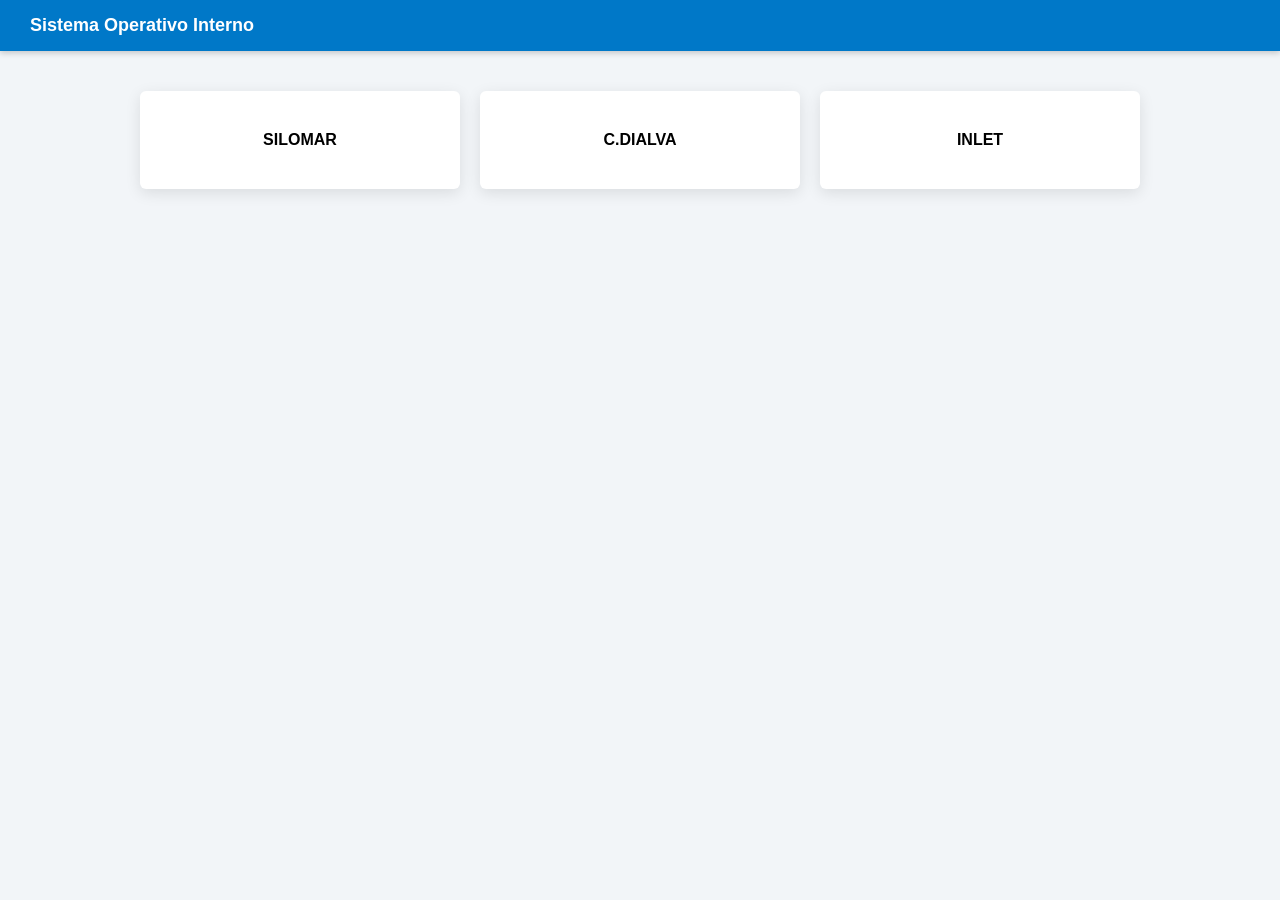
==== menu.html @ fbca9717 "Create menu.html" ====
<!DOCTYPE html>

<html lang="es">
<head>
<meta charset="UTF-8">
<title>Panel principal</title>

<style>

body{
margin:0;
font-family:Segoe UI,Arial;
background:#f2f5f8;
}

.topbar{
background:#0078c8;
color:white;
padding:15px 30px;
font-weight:600;
font-size:18px;
box-shadow:0 2px 6px rgba(0,0,0,0.2);
}

.container{
max-width:1000px;
margin:40px auto;
display:grid;
grid-template-columns:repeat(auto-fit,minmax(200px,1fr));
gap:20px;
}

.app-btn{
background:white;
border-radius:6px;
padding:40px;
text-align:center;
font-weight:600;
cursor:pointer;
box-shadow:0 4px 15px rgba(0,0,0,0.1);
transition:0.2s;
}

.app-btn:hover{
transform:translateY(-4px);
box-shadow:0 6px 20px rgba(0,0,0,0.2);
}

</style>

</head>

<body>

<div class="topbar">
Sistema Operativo Interno
</div>

<div class="container">

<div class="app-btn" onclick="abrir('autosilo.html')">
SILOMAR
</div>

<div class="app-btn" onclick="abrir('dialva.html')">
C.DIALVA
</div>

<div class="app-btn">
INLET
</div>

</div>

<script>

function abrir(pagina){
window.location=pagina;
}

</script>

</body>
</html>
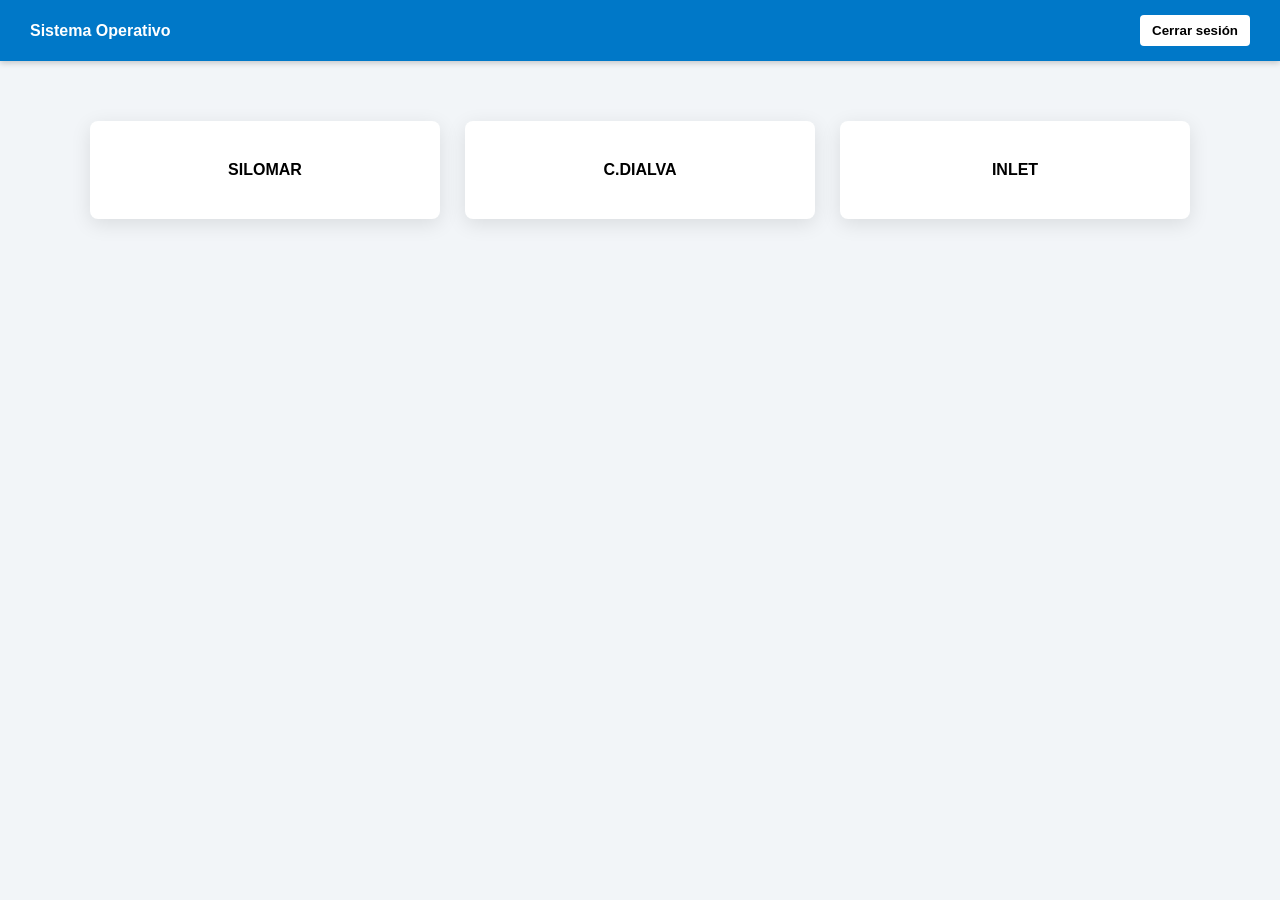
==== commit bf9845b9: "Update menu.html" ====
--- a/menu.html
+++ b/menu.html
@@ -3,13 +3,13 @@
 <html lang="es">
 <head>
 <meta charset="UTF-8">
-<title>Panel principal</title>
+<title>Panel Principal</title>
 
 <style>
 
 body{
 margin:0;
-font-family:Segoe UI,Arial;
+font-family:"Segoe UI",Arial;
 background:#f2f5f8;
 }
 
@@ -17,33 +17,45 @@
 background:#0078c8;
 color:white;
 padding:15px 30px;
+display:flex;
+justify-content:space-between;
+align-items:center;
 font-weight:600;
-font-size:18px;
 box-shadow:0 2px 6px rgba(0,0,0,0.2);
 }
 
+.logout{
+background:white;
+border:none;
+padding:8px 12px;
+border-radius:4px;
+cursor:pointer;
+font-weight:600;
+}
+
 .container{
-max-width:1000px;
+max-width:1100px;
 margin:40px auto;
 display:grid;
-grid-template-columns:repeat(auto-fit,minmax(200px,1fr));
-gap:20px;
+grid-template-columns:repeat(auto-fit,minmax(220px,1fr));
+gap:25px;
+padding:20px;
 }
 
-.app-btn{
+.app{
 background:white;
-border-radius:6px;
 padding:40px;
+border-radius:8px;
 text-align:center;
 font-weight:600;
 cursor:pointer;
-box-shadow:0 4px 15px rgba(0,0,0,0.1);
+box-shadow:0 5px 20px rgba(0,0,0,0.1);
 transition:0.2s;
 }
 
-.app-btn:hover{
-transform:translateY(-4px);
-box-shadow:0 6px 20px rgba(0,0,0,0.2);
+.app:hover{
+transform:translateY(-5px);
+box-shadow:0 8px 25px rgba(0,0,0,0.2);
 }
 
 </style>
@@ -53,20 +65,24 @@
 <body>
 
 <div class="topbar">
-Sistema Operativo Interno
+
+Sistema Operativo
+
+<button class="logout" onclick="logout()">Cerrar sesión</button>
+
 </div>
 
 <div class="container">
 
-<div class="app-btn" onclick="abrir('autosilo.html')">
+<div class="app" onclick="abrir('autosilo.html')">
 SILOMAR
 </div>
 
-<div class="app-btn" onclick="abrir('dialva.html')">
+<div class="app" onclick="abrir('dialva.html')">
 C.DIALVA
 </div>
 
-<div class="app-btn">
+<div class="app">
 INLET
 </div>
 
@@ -75,7 +91,15 @@
 <script>
 
 function abrir(pagina){
+
 window.location=pagina;
+
+}
+
+function logout(){
+
+window.location="index.html";
+
 }
 
 </script>
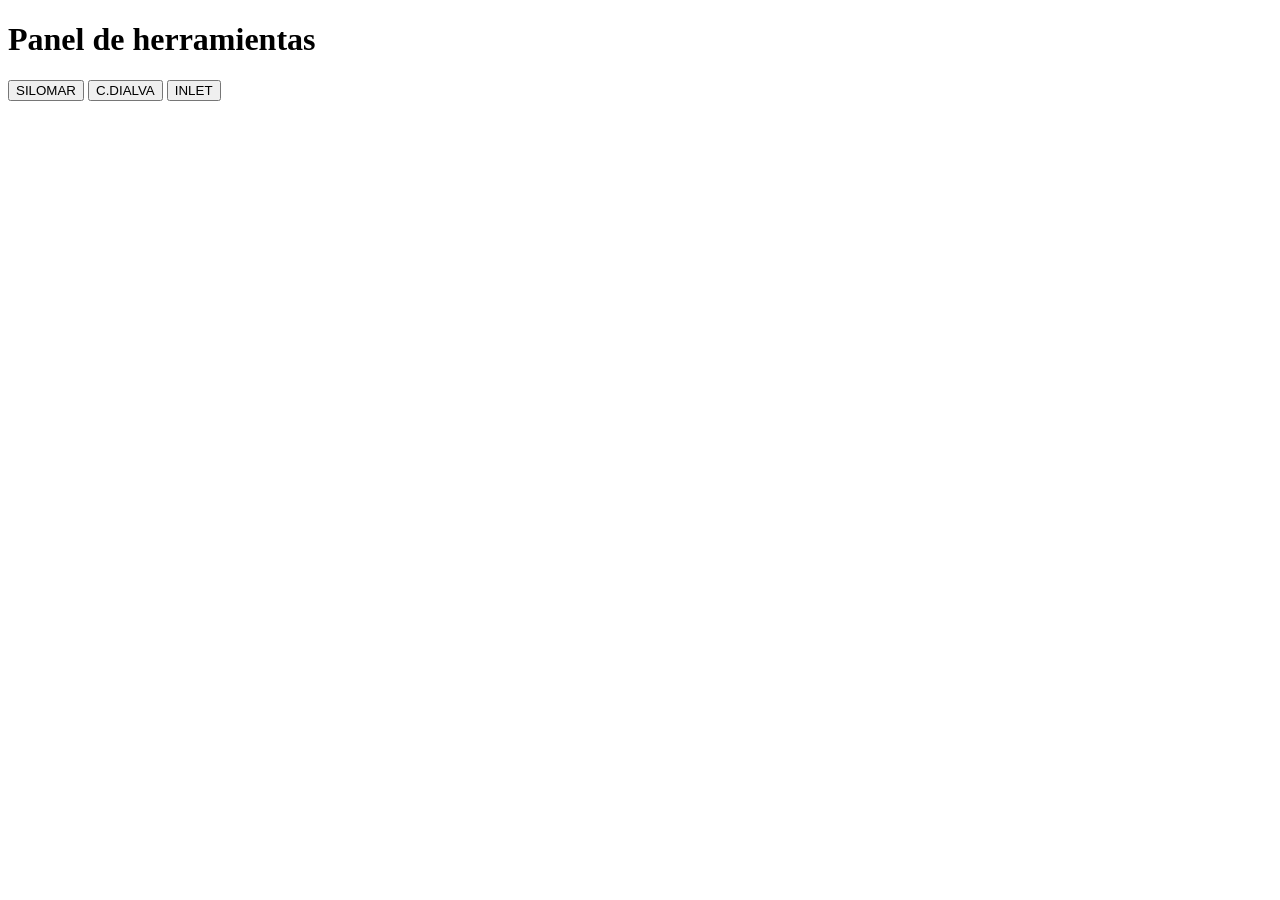
==== commit fefa05a5: "menu.html" ====
--- a/menu.html
+++ b/menu.html
@@ -1,108 +1,32 @@
 <!DOCTYPE html>
-
 <html lang="es">
 <head>
 <meta charset="UTF-8">
-<title>Panel Principal</title>
+<title>Panel</title>
 
-<style>
-
-body{
-margin:0;
-font-family:"Segoe UI",Arial;
-background:#f2f5f8;
-}
-
-.topbar{
-background:#0078c8;
-color:white;
-padding:15px 30px;
-display:flex;
-justify-content:space-between;
-align-items:center;
-font-weight:600;
-box-shadow:0 2px 6px rgba(0,0,0,0.2);
-}
-
-.logout{
-background:white;
-border:none;
-padding:8px 12px;
-border-radius:4px;
-cursor:pointer;
-font-weight:600;
-}
-
-.container{
-max-width:1100px;
-margin:40px auto;
-display:grid;
-grid-template-columns:repeat(auto-fit,minmax(220px,1fr));
-gap:25px;
-padding:20px;
-}
-
-.app{
-background:white;
-padding:40px;
-border-radius:8px;
-text-align:center;
-font-weight:600;
-cursor:pointer;
-box-shadow:0 5px 20px rgba(0,0,0,0.1);
-transition:0.2s;
-}
-
-.app:hover{
-transform:translateY(-5px);
-box-shadow:0 8px 25px rgba(0,0,0,0.2);
-}
-
-</style>
+<link rel="stylesheet" href="assets/style.css">
 
 </head>
 
 <body>
 
-<div class="topbar">
+<div class="menu-container">
 
-Sistema Operativo
+<h1>Panel de herramientas</h1>
 
-<button class="logout" onclick="logout()">Cerrar sesión</button>
+<div class="buttons">
 
-</div>
+<button onclick="location.href='tools/silomar.html'">SILOMAR</button>
 
-<div class="container">
+<button onclick="location.href='tools/cdialva.html'">C.DIALVA</button>
 
-<div class="app" onclick="abrir('autosilo.html')">
-SILOMAR
-</div>
+<button onclick="location.href='tools/inlet.html'">INLET</button>
 
-<div class="app" onclick="abrir('dialva.html')">
-C.DIALVA
-</div>
-
-<div class="app">
-INLET
 </div>
 
 </div>
 
-<script>
-
-function abrir(pagina){
-
-window.location=pagina;
-
-}
-
-function logout(){
-
-window.location="index.html";
-
-}
-
-</script>
+<script src="assets/script.js"></script>
 
 </body>
 </html>
--- a/assets/style.css
+++ b/assets/style.css
@@ -0,0 +1 @@
+
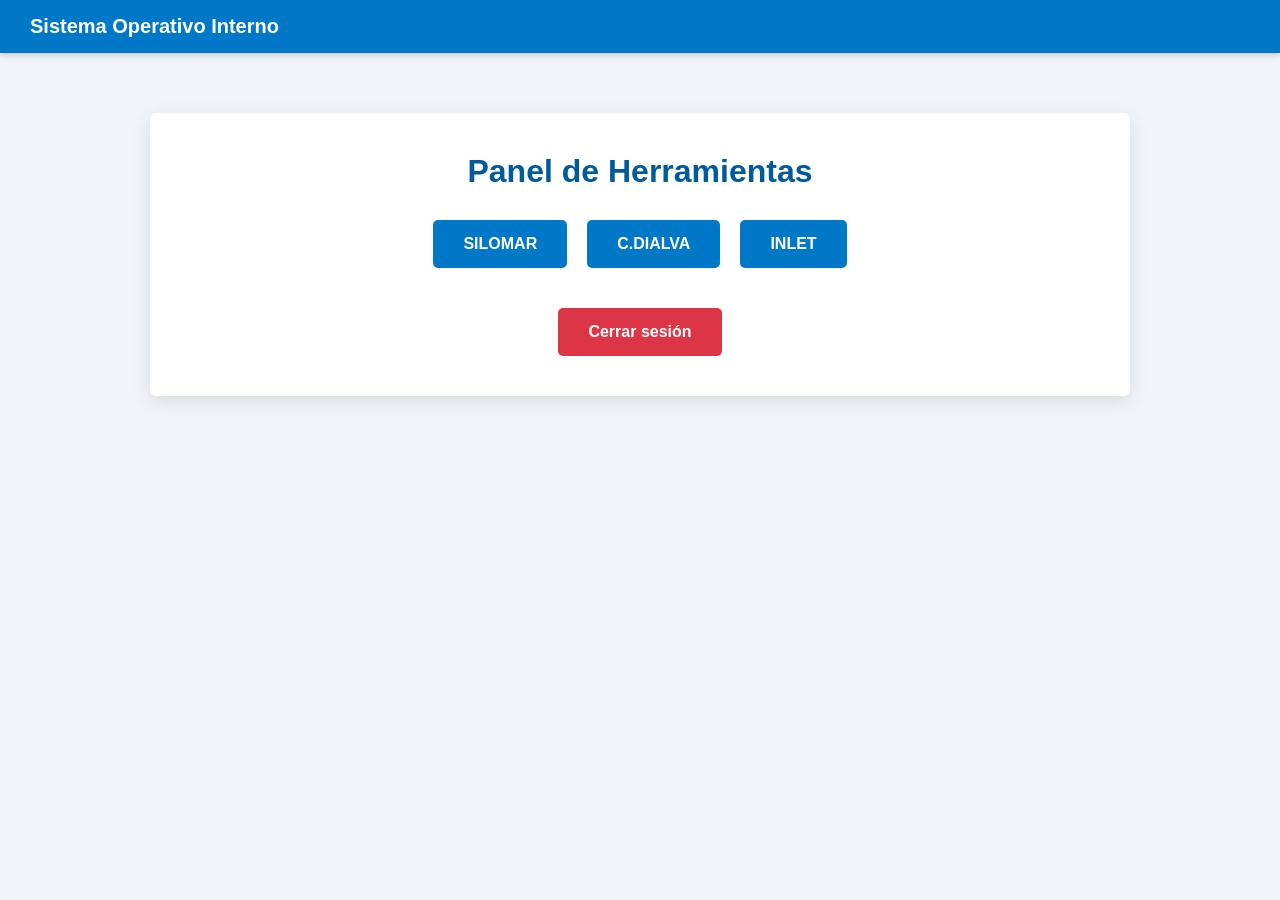
==== commit 5e274719: "menu.html" ====
--- a/menu.html
+++ b/menu.html
@@ -2,31 +2,106 @@
 <html lang="es">
 <head>
 <meta charset="UTF-8">
-<title>Panel</title>
+<title>Panel de Herramientas</title>
 
-<link rel="stylesheet" href="assets/style.css">
+<style>
 
+body{
+font-family:Segoe UI, Arial;
+margin:0;
+background:#f2f5f8;
+}
+
+.topbar{
+background:#0078c8;
+color:white;
+padding:15px 30px;
+font-size:20px;
+font-weight:600;
+box-shadow:0 2px 6px rgba(0,0,0,0.2);
+}
+
+.container{
+max-width:900px;
+margin:60px auto;
+background:white;
+padding:40px;
+border-radius:6px;
+box-shadow:0 5px 20px rgba(0,0,0,0.1);
+text-align:center;
+}
+
+h1{
+margin-top:0;
+color:#005a9e;
+}
+
+.menuButtons{
+display:flex;
+gap:20px;
+justify-content:center;
+flex-wrap:wrap;
+margin-top:30px;
+}
+
+.button{
+background:#0078c8;
+border:none;
+padding:15px 30px;
+color:white;
+font-size:16px;
+font-weight:600;
+border-radius:5px;
+cursor:pointer;
+}
+
+.button:hover{
+background:#005a9e;
+}
+
+.logout{
+margin-top:40px;
+background:#dc3545;
+}
+
+.logout:hover{
+background:#b02a37;
+}
+
+</style>
 </head>
 
 <body>
 
-<div class="menu-container">
+<div class="topbar">
+Sistema Operativo Interno
+</div>
 
-<h1>Panel de herramientas</h1>
+<div class="container">
 
-<div class="buttons">
+<h1>Panel de Herramientas</h1>
 
-<button onclick="location.href='tools/silomar.html'">SILOMAR</button>
+<div class="menuButtons">
 
-<button onclick="location.href='tools/cdialva.html'">C.DIALVA</button>
+<button class="button" onclick="window.location.href='tools/silomar.html'">
+SILOMAR
+</button>
 
-<button onclick="location.href='tools/inlet.html'">INLET</button>
+<button class="button" onclick="window.location.href='tools/cdialva.html'">
+C.DIALVA
+</button>
+
+<button class="button" onclick="window.location.href='tools/inlet.html'">
+INLET
+</button>
 
 </div>
 
+<button class="button logout" onclick="window.location.href='index.html'">
+Cerrar sesión
+</button>
+
 </div>
-
-<script src="assets/script.js"></script>
 
 </body>
 </html>
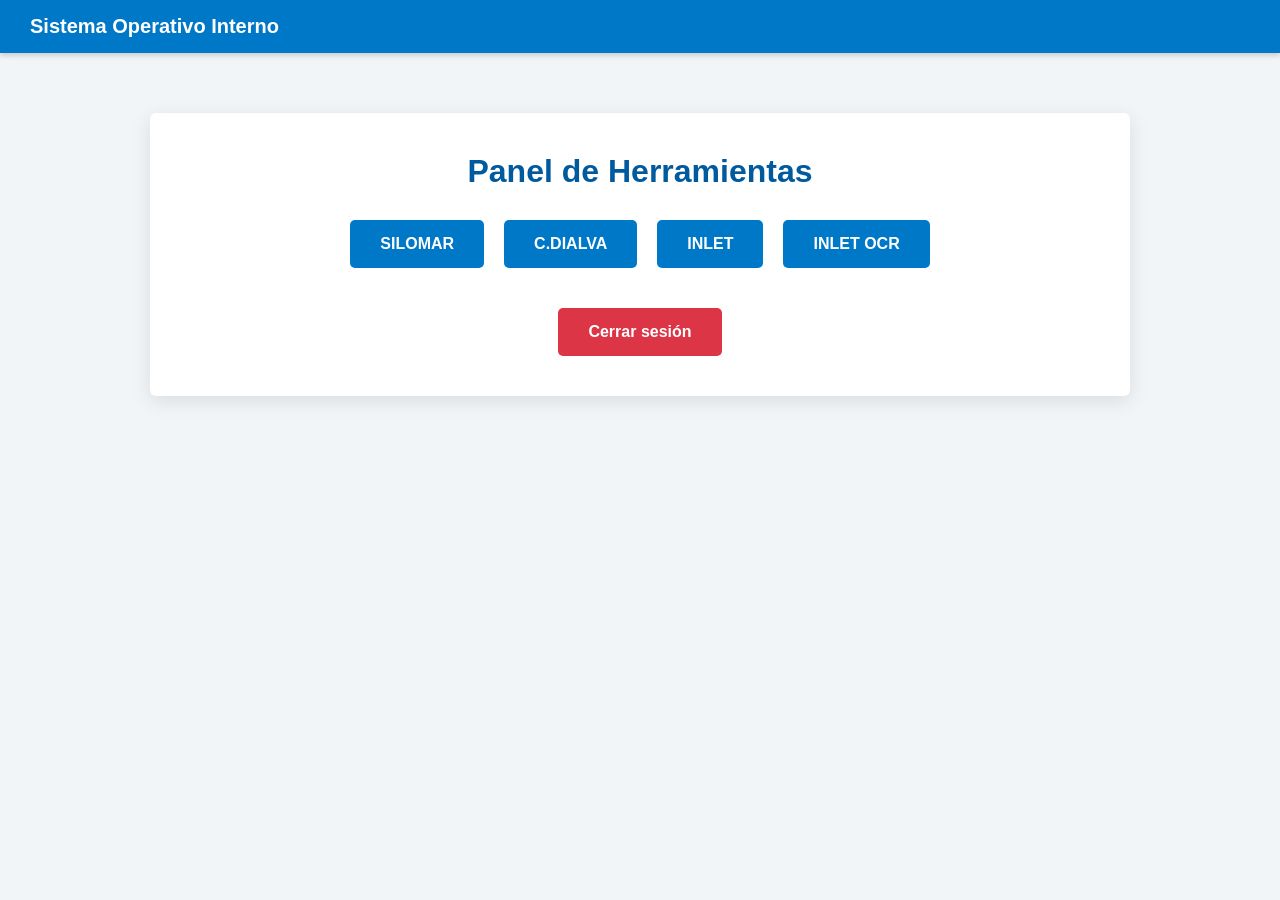
==== commit d60f66ab: "Update menu.html" ====
--- a/menu.html
+++ b/menu.html
@@ -95,6 +95,11 @@
 INLET
 </button>
 
+<!-- 🔥 NUEVO -->
+<button class="button" onclick="window.location.href='tools/inletOCR.html'">
+INLET OCR
+</button>
+
 </div>
 
 <button class="button logout" onclick="window.location.href='index.html'">
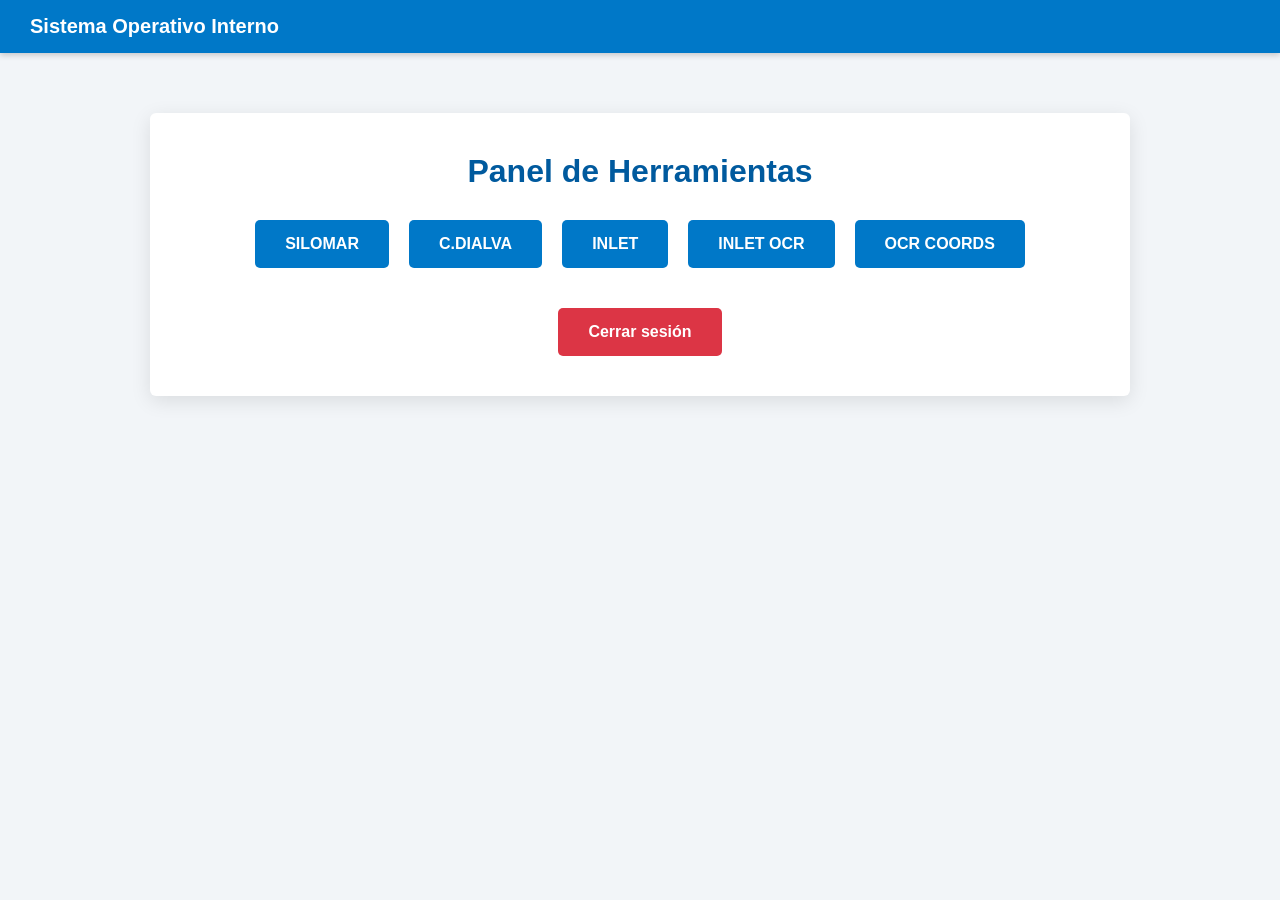
==== commit c0c20695: "Update menu.html" ====
--- a/menu.html
+++ b/menu.html
@@ -1,4 +1,5 @@
 <!DOCTYPE html>
+
 <html lang="es">
 <head>
 <meta charset="UTF-8">
@@ -69,6 +70,7 @@
 }
 
 </style>
+
 </head>
 
 <body>
@@ -95,9 +97,14 @@
 INLET
 </button>
 
-<!-- 🔥 NUEVO -->
 <button class="button" onclick="window.location.href='tools/inletOCR.html'">
 INLET OCR
+</button>
+
+<!-- 🔴 NUEVO BOTÓN -->
+
+<button class="button" onclick="window.location.href='tools/ocr-coords.html'">
+OCR COORDS
 </button>
 
 </div>
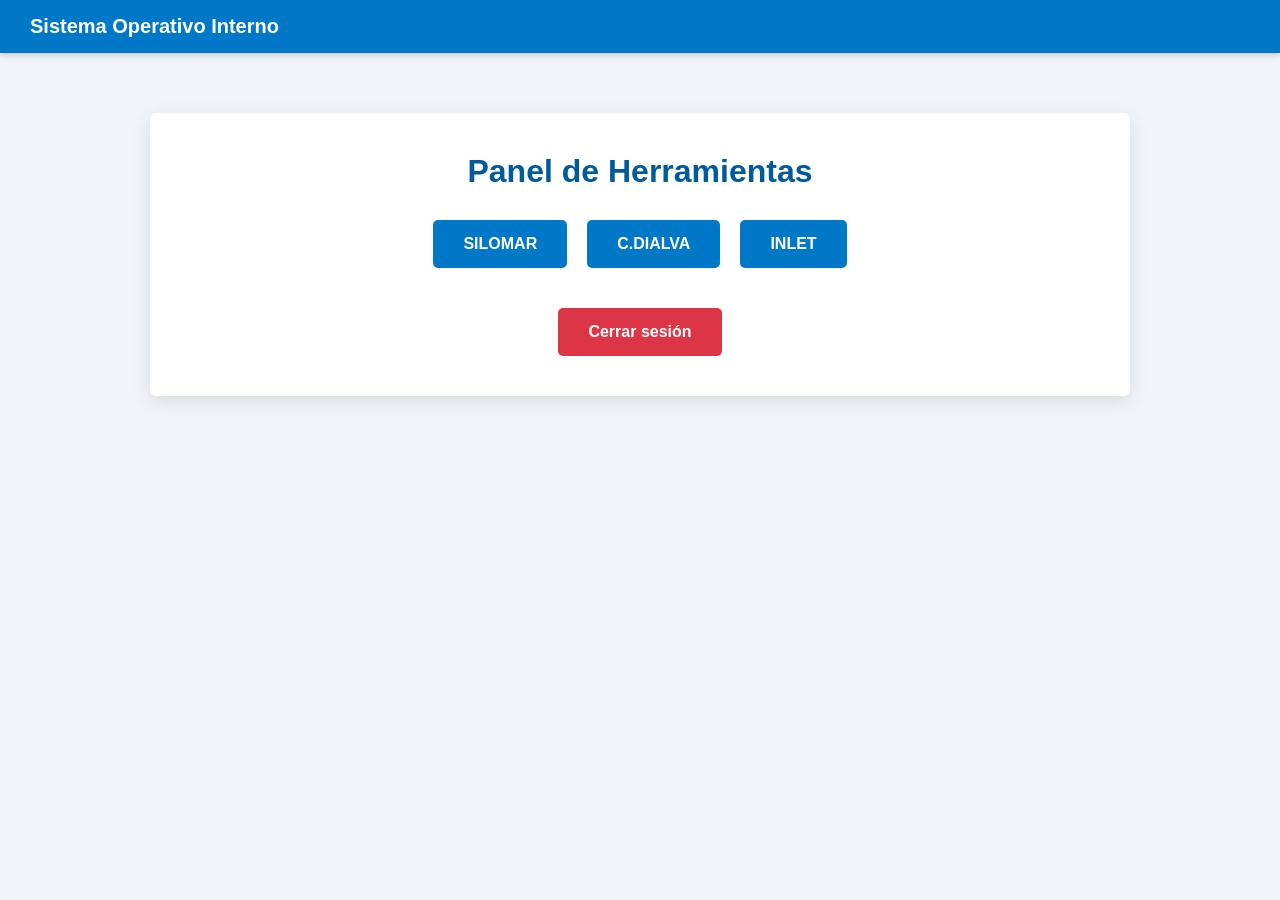
==== commit b5082f21: "Update menu.html" ====
--- a/menu.html
+++ b/menu.html
@@ -97,16 +97,6 @@
 INLET
 </button>
 
-<button class="button" onclick="window.location.href='tools/inletOCR.html'">
-INLET OCR
-</button>
-
-<!-- 🔴 NUEVO BOTÓN -->
-
-<button class="button" onclick="window.location.href='tools/ocr-coords.html'">
-OCR COORDS
-</button>
-
 </div>
 
 <button class="button logout" onclick="window.location.href='index.html'">
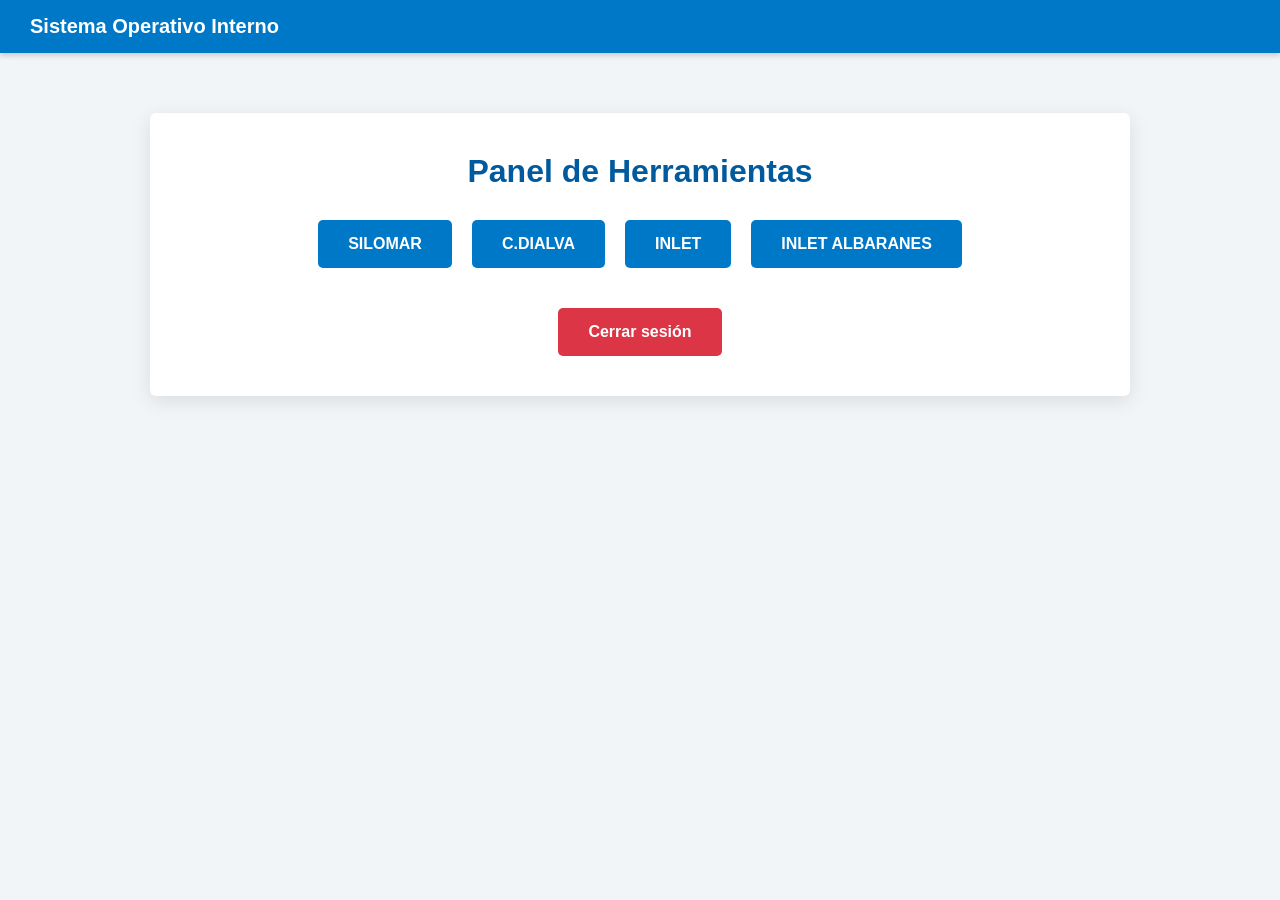
==== commit d4bbb6d0: "Update menu.html" ====
--- a/menu.html
+++ b/menu.html
@@ -1,107 +1,101 @@
+
 <!DOCTYPE html>
-
 <html lang="es">
 <head>
 <meta charset="UTF-8">
+<meta name="viewport" content="width=device-width, initial-scale=1.0">
 <title>Panel de Herramientas</title>
 
 <style>
-
 body{
-font-family:Segoe UI, Arial;
-margin:0;
-background:#f2f5f8;
+  font-family:"Segoe UI",Arial,sans-serif;
+  margin:0;
+  background:#f2f5f8;
 }
-
 .topbar{
-background:#0078c8;
-color:white;
-padding:15px 30px;
-font-size:20px;
-font-weight:600;
-box-shadow:0 2px 6px rgba(0,0,0,0.2);
+  background:#0078c8;
+  color:white;
+  padding:15px 30px;
+  font-size:20px;
+  font-weight:600;
+  box-shadow:0 2px 6px rgba(0,0,0,0.2);
 }
-
 .container{
-max-width:900px;
-margin:60px auto;
-background:white;
-padding:40px;
-border-radius:6px;
-box-shadow:0 5px 20px rgba(0,0,0,0.1);
-text-align:center;
+  max-width:900px;
+  margin:60px auto;
+  background:white;
+  padding:40px;
+  border-radius:6px;
+  box-shadow:0 5px 20px rgba(0,0,0,0.1);
+  text-align:center;
 }
-
 h1{
-margin-top:0;
-color:#005a9e;
+  margin-top:0;
+  color:#005a9e;
 }
-
 .menuButtons{
-display:flex;
-gap:20px;
-justify-content:center;
-flex-wrap:wrap;
-margin-top:30px;
+  display:flex;
+  gap:20px;
+  justify-content:center;
+  flex-wrap:wrap;
+  margin-top:30px;
 }
-
 .button{
-background:#0078c8;
-border:none;
-padding:15px 30px;
-color:white;
-font-size:16px;
-font-weight:600;
-border-radius:5px;
-cursor:pointer;
+  background:#0078c8;
+  border:none;
+  padding:15px 30px;
+  color:white;
+  font-size:16px;
+  font-weight:600;
+  border-radius:5px;
+  cursor:pointer;
 }
-
 .button:hover{
-background:#005a9e;
+  background:#005a9e;
 }
-
 .logout{
-margin-top:40px;
-background:#dc3545;
+  margin-top:40px;
+  background:#dc3545;
 }
-
 .logout:hover{
-background:#b02a37;
+  background:#b02a37;
 }
-
 </style>
-
 </head>
 
 <body>
 
 <div class="topbar">
-Sistema Operativo Interno
+  Sistema Operativo Interno
 </div>
 
 <div class="container">
 
-<h1>Panel de Herramientas</h1>
+  <h1>Panel de Herramientas</h1>
 
-<div class="menuButtons">
+  <div class="menuButtons">
 
-<button class="button" onclick="window.location.href='tools/silomar.html'">
-SILOMAR
-</button>
+    <button class="button" onclick="window.location.href='tools/silomar.html'">
+      SILOMAR
+    </button>
 
-<button class="button" onclick="window.location.href='tools/cdialva.html'">
-C.DIALVA
-</button>
+    <button class="button" onclick="window.location.href='tools/cdialva.html'">
+      C.DIALVA
+    </button>
 
-<button class="button" onclick="window.location.href='tools/inlet.html'">
-INLET
-</button>
+    <button class="button" onclick="window.location.href='tools/inlet.html'">
+      INLET
+    </button>
 
-</div>
+    <button class="button" onclick="window.location.href='tools/inlet-albaranes.html'">
+      INLET ALBARANES
+    </button>
 
-<button class="button logout" onclick="window.location.href='index.html'">
-Cerrar sesión
-</button>
+  </div>
+
+  <button class="button logout" onclick="window.location.href='index.html'">
+    Cerrar sesión
+  </button>
 
 </div>
 
